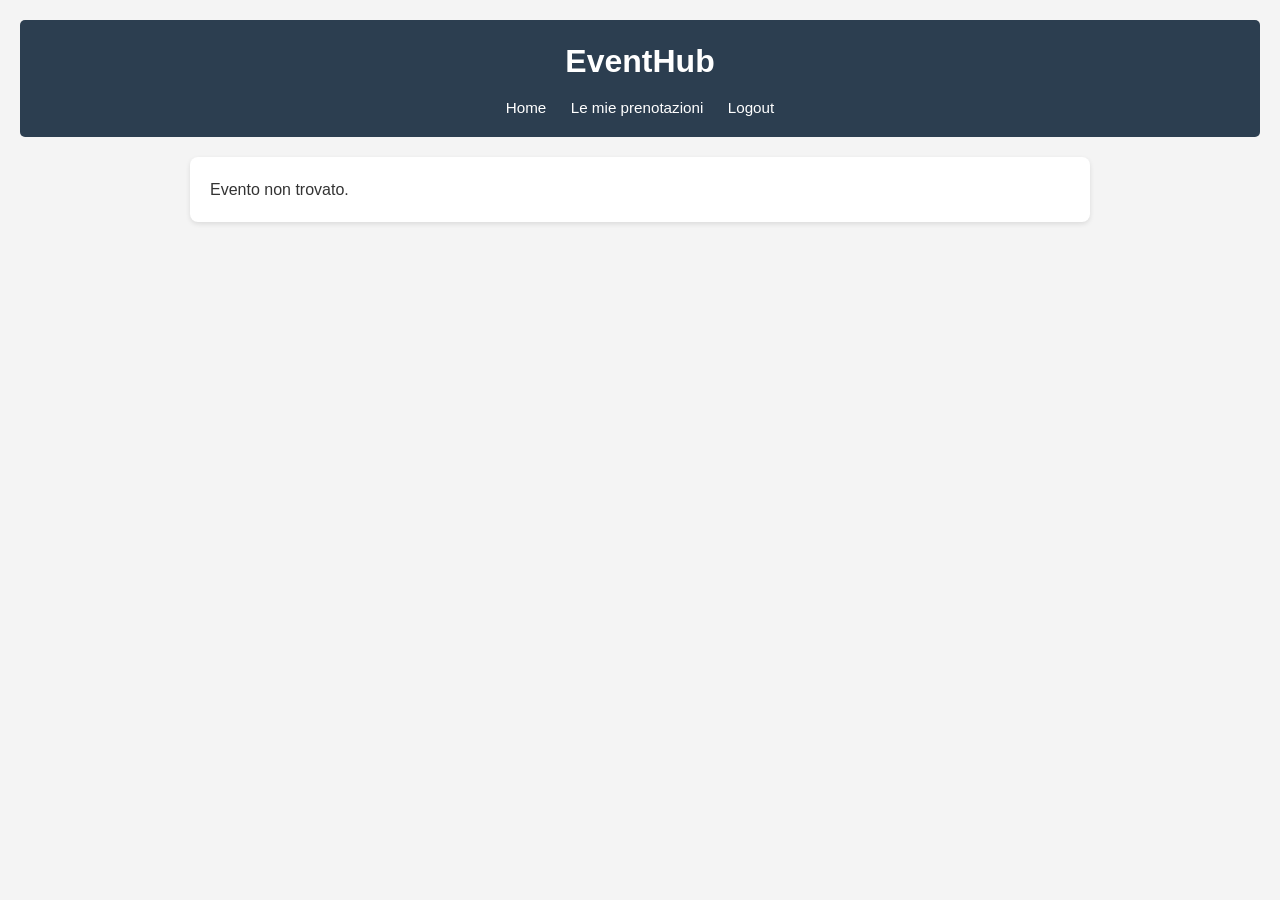
==== eventhub/src/main/resources/static/event-detail.html @ d3ee1191 "progetto completato" ====
<!DOCTYPE html>
<html lang="it">
<head>
    <meta charset="UTF-8">
    <meta name="viewport" content="width=device-width, initial-scale=1.0">
    <title>Dettaglio Evento - EventHub</title>
    <link rel="icon" href="data:,">
    <link rel="stylesheet" href="css/style.css">
</head>
<body>

    <header>
        <h1>EventHub</h1>
        <nav>
            <a href="index.html">Home</a>
            <a href="my-bookings.html" id="bookings-link">Le mie prenotazioni</a>
            <a href="admin.html" id="admin-link" style="display:none;">Pannello Admin</a>
            <a href="organizer-events.html" id="organizer-link" style="display:none;">I miei eventi</a>
            <a href="#" id="logout-link">Logout</a>
        </nav>
    </header>

    <main>
        <div id="evento-dettaglio">
            <p>Caricamento evento...</p>
        </div>

        <div id="form-prenotazione" style="display:none;">
            <h3>Prenota un biglietto</h3>
            <label for="ticket-type">Tipo biglietto:</label>
            <select id="ticket-type">
                <option value="STANDARD">Standard</option>
                <option value="VIP">VIP</option>
            </select>
            <br><br>
            <button id="btn-prenota">Prenota</button>
            <p id="msg-prenotazione"></p>
        </div>
    </main>

    <script src="js/auth.js"></script>
    <script src="js/event-detail.js"></script>
</body>
</html>
---- eventhub/src/main/resources/static/css/style.css ----
* {
    margin: 0;
    padding: 0;
    box-sizing: border-box;
}

body {
    font-family: 'Segoe UI', Tahoma, Geneva, Verdana, sans-serif;
    line-height: 1.6;
    background-color: #f4f4f4;
    color: #333;
    padding: 20px;
}

header {
    background-color: #2c3e50;
    color: #ffffff;
    padding: 1rem 0;
    text-align: center;
    margin-bottom: 20px;
    border-radius: 5px;
}

header nav {
    margin-top: 8px;
}

header nav a {
    color: #ffffff;
    text-decoration: none;
    margin: 0 10px;
    font-size: 0.95rem;
}

header nav a:hover {
    color: #3498db;
    text-decoration: underline;
}

main {
    max-width: 900px;
    margin: 0 auto;
    background: #fff;
    padding: 20px;
    border-radius: 8px;
    box-shadow: 0 2px 5px rgba(0,0,0,0.1);
}

h2 {
    border-bottom: 2px solid #2c3e50;
    padding-bottom: 10px;
    margin-bottom: 20px;
}

#event-list {
    display: grid;
    grid-template-columns: repeat(auto-fill, minmax(250px, 1fr));
    gap: 20px;
}

.event-card {
    border: 1px solid #ddd;
    padding: 15px;
    border-radius: 5px;
    background: #fafafa;
}

form {
    display: flex;
    flex-direction: column;
    max-width: 300px;
    margin: 0 auto;
}

input {
    padding: 8px;
    margin-top: 5px;
    margin-bottom: 10px;
}

button {
    padding: 10px;
    background-color: #2c3e50;
    color: white;
    border: none;
    cursor: pointer;
    border-radius: 4px;
}

button:hover {
    background-color: #34495e;
}

label {
    font-weight: bold;
    margin-top: 8px;
}

select {
    padding: 8px;
    margin-top: 5px;
    margin-bottom: 10px;
    border: 1px solid #ddd;
    border-radius: 4px;
}

hr {
    margin: 20px 0;
    border: none;
    border-top: 1px solid #ddd;
}
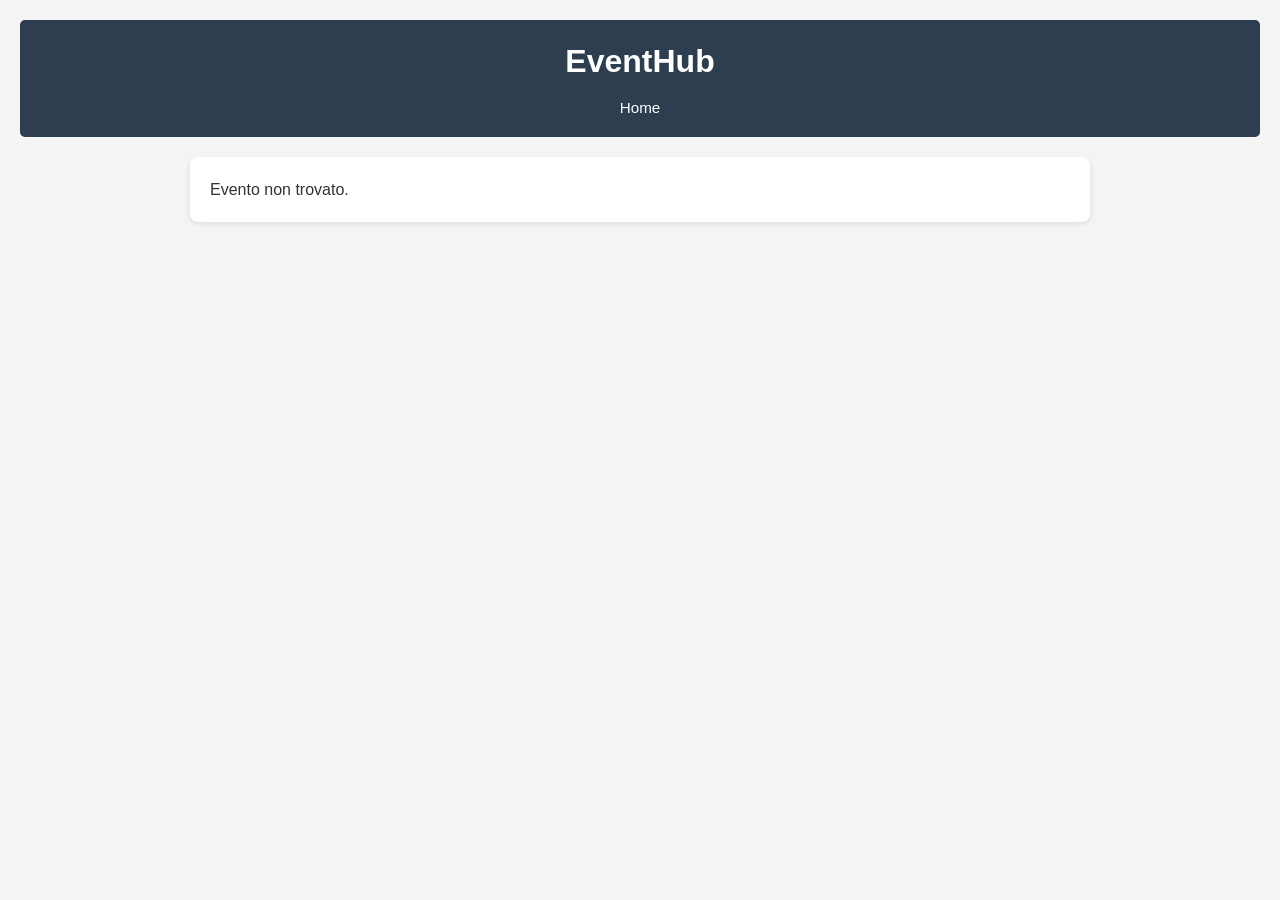
==== commit f8a79067: "aggiornamento le mie prenotazioni" ====
--- a/eventhub/src/main/resources/static/event-detail.html
+++ b/eventhub/src/main/resources/static/event-detail.html
@@ -13,7 +13,7 @@
         <h1>EventHub</h1>
         <nav>
             <a href="index.html">Home</a>
-            <a href="my-bookings.html" id="bookings-link">Le mie prenotazioni</a>
+            <a href="my-bookings.html" id="bookings-link" style="display:none;">Le mie prenotazioni</a>
             <a href="admin.html" id="admin-link" style="display:none;">Pannello Admin</a>
             <a href="organizer-events.html" id="organizer-link" style="display:none;">I miei eventi</a>
             <a href="#" id="logout-link">Logout</a>
